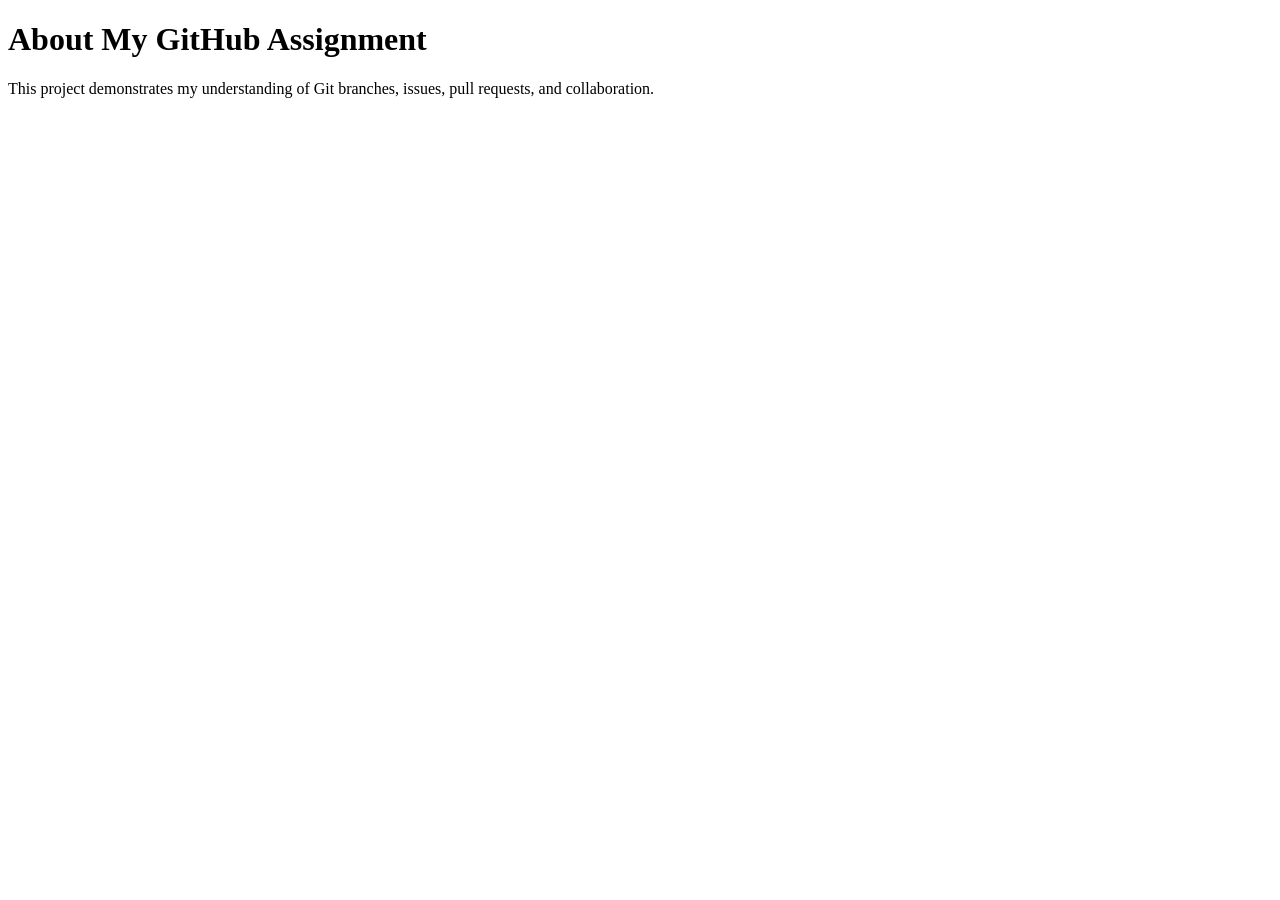
==== about.html @ e50106f6 "Add about page" ====
<!DOCTYPE html>
<html lang="en">
<head>
    <meta charset="UTF-8">
    <meta name="viewport" content="width=device-width, initial-scale=1.0">
    <title>About This Project</title>
</head>
<body>
    <h1>About My GitHub Assignment</h1>
    <p>This project demonstrates my understanding of Git branches, issues, pull requests, and collaboration.</p>
</body>
</html>
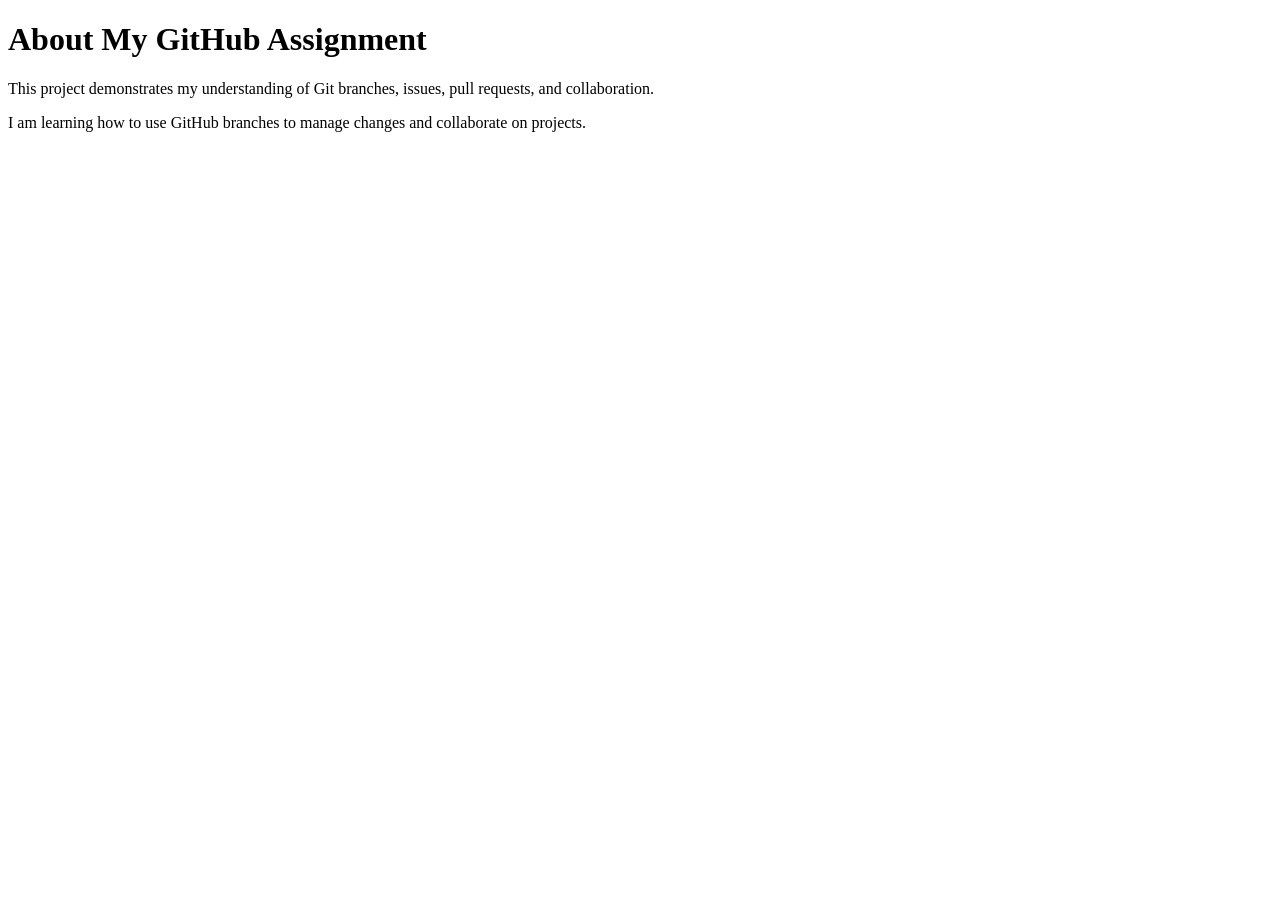
==== commit eebc1a20: "Add GitHub learning paragraph to about page" ====
--- a/about.html
+++ b/about.html
@@ -7,6 +7,7 @@
 </head>
 <body>
     <h1>About My GitHub Assignment</h1>
-    <p>This project demonstrates my understanding of Git branches, issues, pull requests, and collaboration.</p>
+<p>This project demonstrates my understanding of Git branches, issues, pull requests, and collaboration.</p>
+    <p>I am learning how to use GitHub branches to manage changes and collaborate on projects.</p>                                                                                                            
 </body>
-</html>+</html>
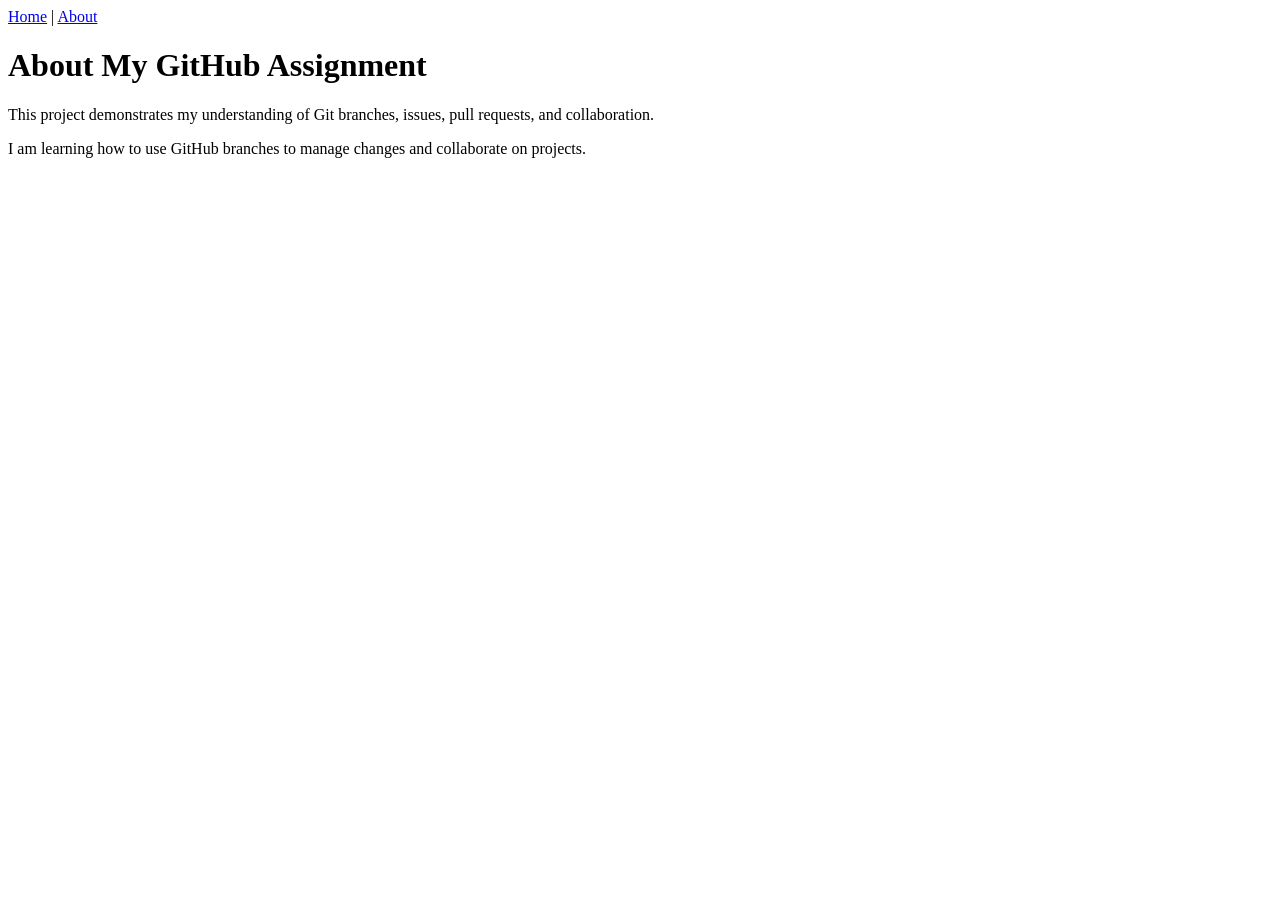
==== commit 1a4df49b: "Add navigation links to about.html Added Home and About navigation links to about.html as part of Is" ====
--- a/about.html
+++ b/about.html
@@ -6,6 +6,10 @@
     <title>About This Project</title>
 </head>
 <body>
+<nav>
+    <a href="index.html">Home</a> |
+    <a href="about.html">About</a>
+</nav>
     <h1>About My GitHub Assignment</h1>
 <p>This project demonstrates my understanding of Git branches, issues, pull requests, and collaboration.</p>
     <p>I am learning how to use GitHub branches to manage changes and collaborate on projects.</p>                                                                                                            
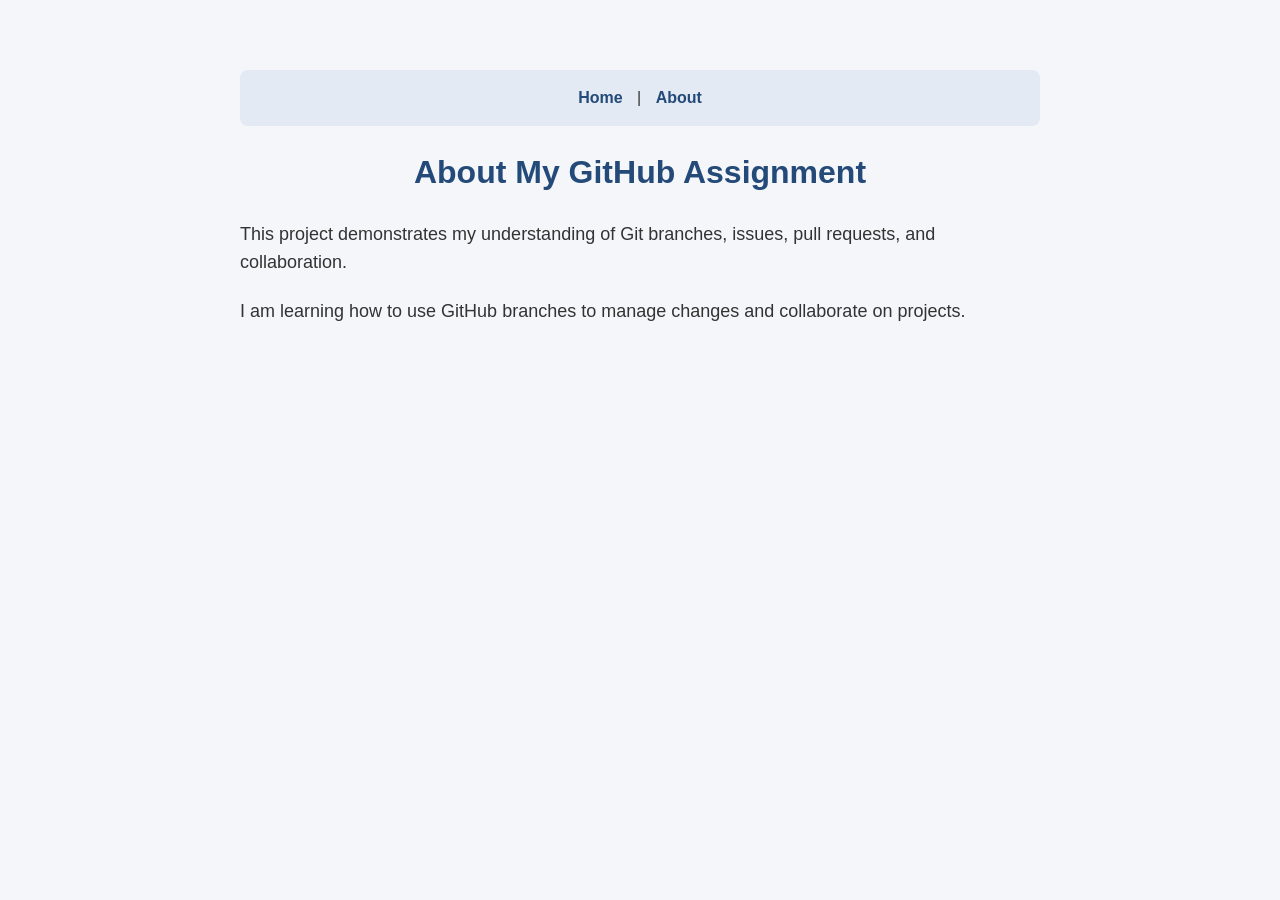
==== commit 2b26c1f9: "Add CSS styles to about.html Added styles for body, headings, paragraphs, and navigation." ====
--- a/about.html
+++ b/about.html
@@ -4,6 +4,41 @@
     <meta charset="UTF-8">
     <meta name="viewport" content="width=device-width, initial-scale=1.0">
     <title>About This Project</title>
+<style>
+    body {
+        font-family: Arial, sans-serif;
+        background-color: #f4f6f9;
+        color: #333;
+        max-width: 800px;
+        margin: 40px auto;
+        padding: 30px;
+        line-height: 1.6;
+    }
+
+    h1 {
+        color: #234a78;
+        text-align: center;
+    }
+
+    p {
+        font-size: 18px;
+        margin-bottom: 20px;
+    }
+
+    nav {
+        text-align: center;
+        padding: 15px;
+        background-color: #e3eaf3;
+        border-radius: 8px;
+    }
+
+    nav a {
+        color: #234a78;
+        font-weight: bold;
+        text-decoration: none;
+        margin: 0 10px;
+    }
+</style>
 </head>
 <body>
 <nav>
